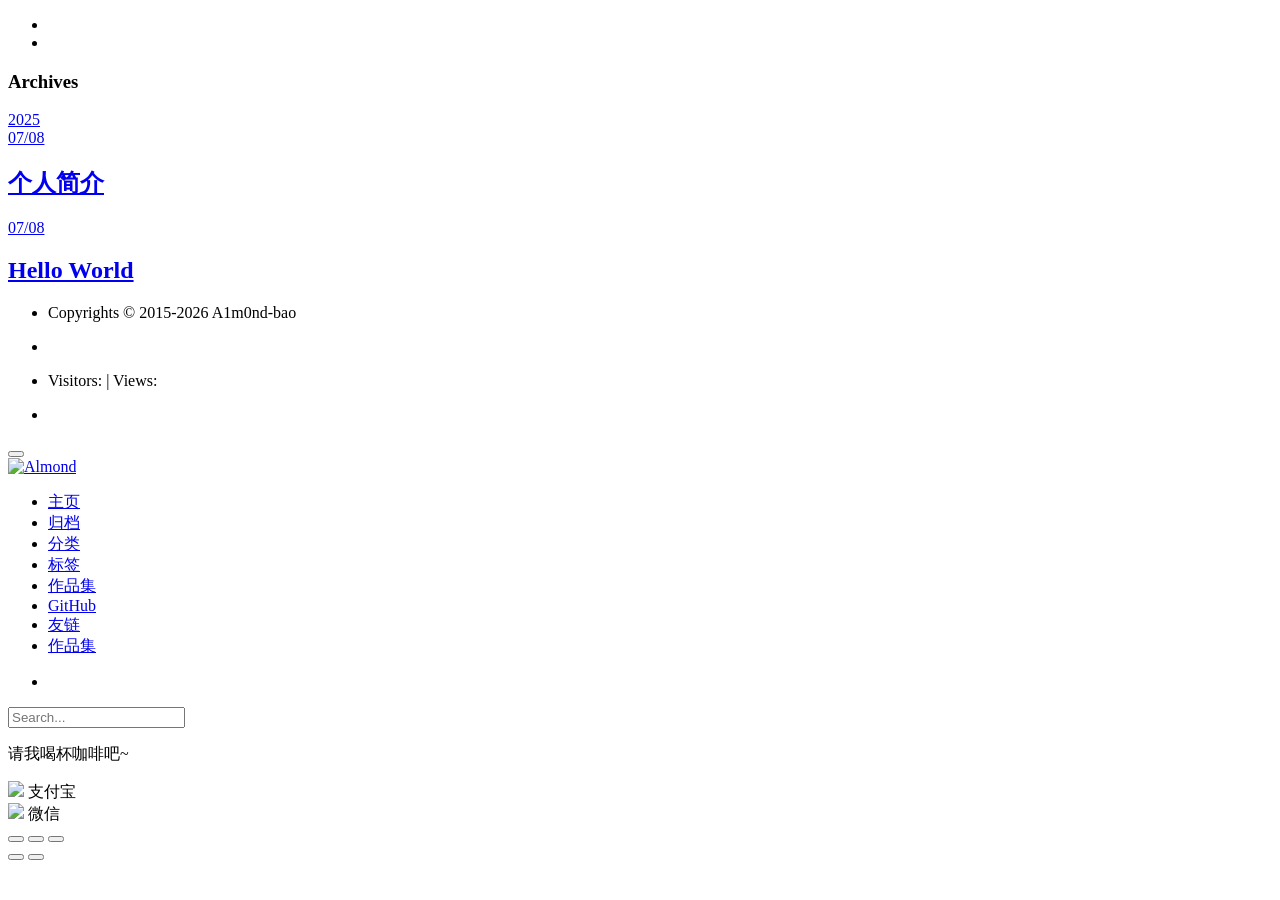
==== archives/index.html @ a608485b "fix: use project site asset paths" ====
<!DOCTYPE html>


<html lang="en">
  

    <head>
      <meta charset="utf-8" />
        
      <meta
        name="viewport"
        content="width=device-width, initial-scale=1, maximum-scale=1"
      />
      <title>Archives |  Almond</title>
  <meta name="generator" content="hexo-theme-ayer">
      
      <link rel="shortcut icon" href="/Almond_blog/favicon.ico" />
       
<link rel="stylesheet" href="/Almond_blog/dist/main.css">

      
<link rel="stylesheet" href="/Almond_blog/css/fonts/remixicon.css">

      
<link rel="stylesheet" href="/Almond_blog/css/custom.css">
 
      <script src="https://cdn.staticfile.org/pace/1.2.4/pace.min.js"></script>
       
 

      <link
        rel="stylesheet"
        href="https://cdn.jsdelivr.net/npm/@sweetalert2/theme-bulma@5.0.1/bulma.min.css"
      />
      <script src="https://cdn.jsdelivr.net/npm/sweetalert2@11.0.19/dist/sweetalert2.min.js"></script>

      <!-- mermaid -->
      
      <style>
        .swal2-styled.swal2-confirm {
          font-size: 1.6rem;
        }
      </style>
    </head>
  </html>
</html>


<body>
  <div id="app">
    
      
      <canvas width="1777" height="841"
        style="position: fixed; left: 0px; top: 0px; z-index: 99999; pointer-events: none;"></canvas>
      
    <main class="content on">
      <section class="outer">
  
  <ul class="ads">
    
        <li>
            <a href="">
                <img src="" width="" alt="">
            </a>
        </li>
    
        <li>
            <a href="">
                <img src="" width="" alt="">
            </a>
        </li>
    
</ul>
  
  
  <article class="articles">
    
    
    <h1 class="page-type-title">Archives</h1>
    
    
  
  
  
  
  
  
  <div class="archives-wrap">
    <div class="archive-year-wrap">
      <a href="/Almond_blog/archives/2025" class="archive-year">2025</a>
    </div>
    <div class="archives">
      
      <article class="archive-article archive-type-post">
  <div class="archive-article-inner">
    <header class="archive-article-header">
      <a href="/Almond_blog/2025/07/08/%E4%B8%AA%E4%BA%BA%E7%AE%80%E4%BB%8B/" class="archive-article-date">
  <time datetime="2025-07-08T03:13:49.000Z" itemprop="datePublished">07/08</time>
</a>
       
<h2 itemprop="name">
  <a class="archive-article-title" href="/Almond_blog/2025/07/08/%E4%B8%AA%E4%BA%BA%E7%AE%80%E4%BB%8B/"
    >个人简介</a> 
</h2>
 

    </header>
    
    
  </div>
</article>
      
  
  
      <article class="archive-article archive-type-post">
  <div class="archive-article-inner">
    <header class="archive-article-header">
      <a href="/Almond_blog/2025/07/08/hello-world/" class="archive-article-date">
  <time datetime="2025-07-08T03:09:22.515Z" itemprop="datePublished">07/08</time>
</a>
       
<h2 itemprop="name">
  <a class="archive-article-title" href="/Almond_blog/2025/07/08/hello-world/"
    >Hello World</a> 
</h2>
 

    </header>
    
    
  </div>
</article>
      
      
    </div>
  </div>
  
  

  
</section>
      <footer class="footer">
  <div class="outer">
    <ul>
      <li>
        Copyrights &copy;
        2015-2026
        <i class="ri-heart-fill heart_icon"></i> A1m0nd-bao
      </li>
    </ul>
    <ul>
      <li>
        
      </li>
    </ul>
    <ul>
      <li>
        
        
        <span>
  <span><i class="ri-user-3-fill"></i>Visitors:<span id="busuanzi_value_site_uv"></span></span>
  <span class="division">|</span>
  <span><i class="ri-eye-fill"></i>Views:<span id="busuanzi_value_page_pv"></span></span>
</span>
        
      </li>
    </ul>
    <ul>
      
    </ul>
    <ul>
      
    </ul>
    <ul>
      <li>
        <!-- cnzz统计 -->
        
        <script type="text/javascript" src='https://s9.cnzz.com/z_stat.php?id=1278069914&amp;web_id=1278069914'></script>
        
      </li>
    </ul>
  </div>
</footer>    
    </main>
    <div class="float_btns">
      <div class="totop" id="totop">
  <i class="ri-arrow-up-line"></i>
</div>

<div class="todark" id="todark">
  <i class="ri-moon-line"></i>
</div>

    </div>
    <aside class="sidebar on">
      <button class="navbar-toggle"></button>
<nav class="navbar">
  
  <div class="logo">
    <a href="/Almond_blog/"><img src="/Almond_blog/images/ayer-side.svg" alt="Almond"></a>
  </div>
  
  <ul class="nav nav-main">
    
    <li class="nav-item">
      <a class="nav-item-link" href="/Almond_blog/">主页</a>
    </li>
    
    <li class="nav-item">
      <a class="nav-item-link" href="/Almond_blog/archives">归档</a>
    </li>
    
    <li class="nav-item">
      <a class="nav-item-link" href="/Almond_blog/categories">分类</a>
    </li>
    
    <li class="nav-item">
      <a class="nav-item-link" href="/Almond_blog/tags">标签</a>
    </li>
    
    <li class="nav-item">
      <a class="nav-item-link" href="/Almond_blog/#projects">作品集</a>
    </li>
    
    <li class="nav-item">
      <a class="nav-item-link" target="_blank" rel="noopener" href="https://github.com/A1m0nd-bao">GitHub</a>
    </li>
    
    <li class="nav-item">
      <a class="nav-item-link" href="/Almond_blog/friends">友链</a>
    </li>
    
    <li class="nav-item">
      <a class="nav-item-link" href="/Almond_blog/#projects">作品集</a>
    </li>
    
  </ul>
</nav>
<nav class="navbar navbar-bottom">
  <ul class="nav">
    <li class="nav-item">
      
      <a class="nav-item-link nav-item-search"  title="Search">
        <i class="ri-search-line"></i>
      </a>
      
      
      <a class="nav-item-link" target="_blank" href="/Almond_blog/atom.xml" title="RSS Feed">
        <i class="ri-rss-line"></i>
      </a>
      
    </li>
  </ul>
</nav>
<div class="search-form-wrap">
  <div class="local-search local-search-plugin">
  <input type="search" id="local-search-input" class="local-search-input" placeholder="Search...">
  <div id="local-search-result" class="local-search-result"></div>
</div>
</div>
    </aside>
    <div id="mask"></div>

<!-- #reward -->
<div id="reward">
  <span class="close"><i class="ri-close-line"></i></span>
  <p class="reward-p"><i class="ri-cup-line"></i>请我喝杯咖啡吧~</p>
  <div class="reward-box">
    
    <div class="reward-item">
      <img class="reward-img" src="/Almond_blog/images/alipay.jpg">
      <span class="reward-type">支付宝</span>
    </div>
    
    
    <div class="reward-item">
      <img class="reward-img" src="/Almond_blog/images/wechat.jpg">
      <span class="reward-type">微信</span>
    </div>
    
  </div>
</div>
    
<script src="/Almond_blog/js/jquery-3.6.0.min.js"></script>
 
<script src="/Almond_blog/js/lazyload.min.js"></script>

<!-- Tocbot -->

<script src="https://cdn.staticfile.org/jquery-modal/0.9.2/jquery.modal.min.js"></script>
<link
  rel="stylesheet"
  href="https://cdn.staticfile.org/jquery-modal/0.9.2/jquery.modal.min.css"
/>
<script src="https://cdn.staticfile.org/justifiedGallery/3.8.1/js/jquery.justifiedGallery.min.js"></script>

<script src="/Almond_blog/dist/main.js"></script>

<!-- ImageViewer -->
 <!-- Root element of PhotoSwipe. Must have class pswp. -->
<div class="pswp" tabindex="-1" role="dialog" aria-hidden="true">

    <!-- Background of PhotoSwipe. 
         It's a separate element as animating opacity is faster than rgba(). -->
    <div class="pswp__bg"></div>

    <!-- Slides wrapper with overflow:hidden. -->
    <div class="pswp__scroll-wrap">

        <!-- Container that holds slides. 
            PhotoSwipe keeps only 3 of them in the DOM to save memory.
            Don't modify these 3 pswp__item elements, data is added later on. -->
        <div class="pswp__container">
            <div class="pswp__item"></div>
            <div class="pswp__item"></div>
            <div class="pswp__item"></div>
        </div>

        <!-- Default (PhotoSwipeUI_Default) interface on top of sliding area. Can be changed. -->
        <div class="pswp__ui pswp__ui--hidden">

            <div class="pswp__top-bar">

                <!--  Controls are self-explanatory. Order can be changed. -->

                <div class="pswp__counter"></div>

                <button class="pswp__button pswp__button--close" title="Close (Esc)"></button>

                <button class="pswp__button pswp__button--share" style="display:none" title="Share"></button>

                <button class="pswp__button pswp__button--fs" title="Toggle fullscreen"></button>

                <button class="pswp__button pswp__button--zoom" title="Zoom in/out"></button>

                <!-- Preloader demo http://codepen.io/dimsemenov/pen/yyBWoR -->
                <!-- element will get class pswp__preloader--active when preloader is running -->
                <div class="pswp__preloader">
                    <div class="pswp__preloader__icn">
                        <div class="pswp__preloader__cut">
                            <div class="pswp__preloader__donut"></div>
                        </div>
                    </div>
                </div>
            </div>

            <div class="pswp__share-modal pswp__share-modal--hidden pswp__single-tap">
                <div class="pswp__share-tooltip"></div>
            </div>

            <button class="pswp__button pswp__button--arrow--left" title="Previous (arrow left)">
            </button>

            <button class="pswp__button pswp__button--arrow--right" title="Next (arrow right)">
            </button>

            <div class="pswp__caption">
                <div class="pswp__caption__center"></div>
            </div>

        </div>

    </div>

</div>

<link rel="stylesheet" href="https://cdn.staticfile.org/photoswipe/4.1.3/photoswipe.min.css">
<link rel="stylesheet" href="https://cdn.staticfile.org/photoswipe/4.1.3/default-skin/default-skin.min.css">
<script src="https://cdn.staticfile.org/photoswipe/4.1.3/photoswipe.min.js"></script>
<script src="https://cdn.staticfile.org/photoswipe/4.1.3/photoswipe-ui-default.min.js"></script>

<script>
    function viewer_init() {
        let pswpElement = document.querySelectorAll('.pswp')[0];
        let $imgArr = document.querySelectorAll(('.article-entry img:not(.reward-img)'))

        $imgArr.forEach(($em, i) => {
            $em.onclick = () => {
                // slider展开状态
                // todo: 这样不好，后面改成状态
                if (document.querySelector('.left-col.show')) return
                let items = []
                $imgArr.forEach(($em2, i2) => {
                    let img = $em2.getAttribute('data-idx', i2)
                    let src = $em2.getAttribute('data-target') || $em2.getAttribute('src')
                    let title = $em2.getAttribute('alt')
                    // 获得原图尺寸
                    const image = new Image()
                    image.src = src
                    items.push({
                        src: src,
                        w: image.width || $em2.width,
                        h: image.height || $em2.height,
                        title: title
                    })
                })
                var gallery = new PhotoSwipe(pswpElement, PhotoSwipeUI_Default, items, {
                    index: parseInt(i)
                });
                gallery.init()
            }
        })
    }
    viewer_init()
</script> 
<!-- MathJax -->

<!-- Katex -->

<!-- busuanzi  -->
 
<script src="/Almond_blog/js/busuanzi-2.3.pure.min.js"></script>
 
<!-- ClickLove -->

<!-- ClickBoom1 -->

<!-- ClickBoom2 -->
 
<script src="/Almond_blog/js/clickBoom2.js"></script>
 
<!-- CodeCopy -->
 
<link rel="stylesheet" href="/Almond_blog/css/clipboard.css">
 <script src="https://cdn.staticfile.org/clipboard.js/2.0.10/clipboard.min.js"></script>
<script>
  function wait(callback, seconds) {
    var timelag = null;
    timelag = window.setTimeout(callback, seconds);
  }
  !function (e, t, a) {
    var initCopyCode = function(){
      var copyHtml = '';
      copyHtml += '<button class="btn-copy" data-clipboard-snippet="">';
      copyHtml += '<i class="ri-file-copy-2-line"></i><span>COPY</span>';
      copyHtml += '</button>';
      $(".highlight .code pre").before(copyHtml);
      $(".article pre code").before(copyHtml);
      var clipboard = new ClipboardJS('.btn-copy', {
        target: function(trigger) {
          return trigger.nextElementSibling;
        }
      });
      clipboard.on('success', function(e) {
        let $btn = $(e.trigger);
        $btn.addClass('copied');
        let $icon = $($btn.find('i'));
        $icon.removeClass('ri-file-copy-2-line');
        $icon.addClass('ri-checkbox-circle-line');
        let $span = $($btn.find('span'));
        $span[0].innerText = 'COPIED';
        
        wait(function () { // 等待两秒钟后恢复
          $icon.removeClass('ri-checkbox-circle-line');
          $icon.addClass('ri-file-copy-2-line');
          $span[0].innerText = 'COPY';
        }, 2000);
      });
      clipboard.on('error', function(e) {
        e.clearSelection();
        let $btn = $(e.trigger);
        $btn.addClass('copy-failed');
        let $icon = $($btn.find('i'));
        $icon.removeClass('ri-file-copy-2-line');
        $icon.addClass('ri-time-line');
        let $span = $($btn.find('span'));
        $span[0].innerText = 'COPY FAILED';
        
        wait(function () { // 等待两秒钟后恢复
          $icon.removeClass('ri-time-line');
          $icon.addClass('ri-file-copy-2-line');
          $span[0].innerText = 'COPY';
        }, 2000);
      });
    }
    initCopyCode();
  }(window, document);
</script>
 
<!-- CanvasBackground -->

<script>
  if (window.mermaid) {
    mermaid.initialize({ theme: "forest" });
  }
</script>


    
    

  </div>
</body>

</html>
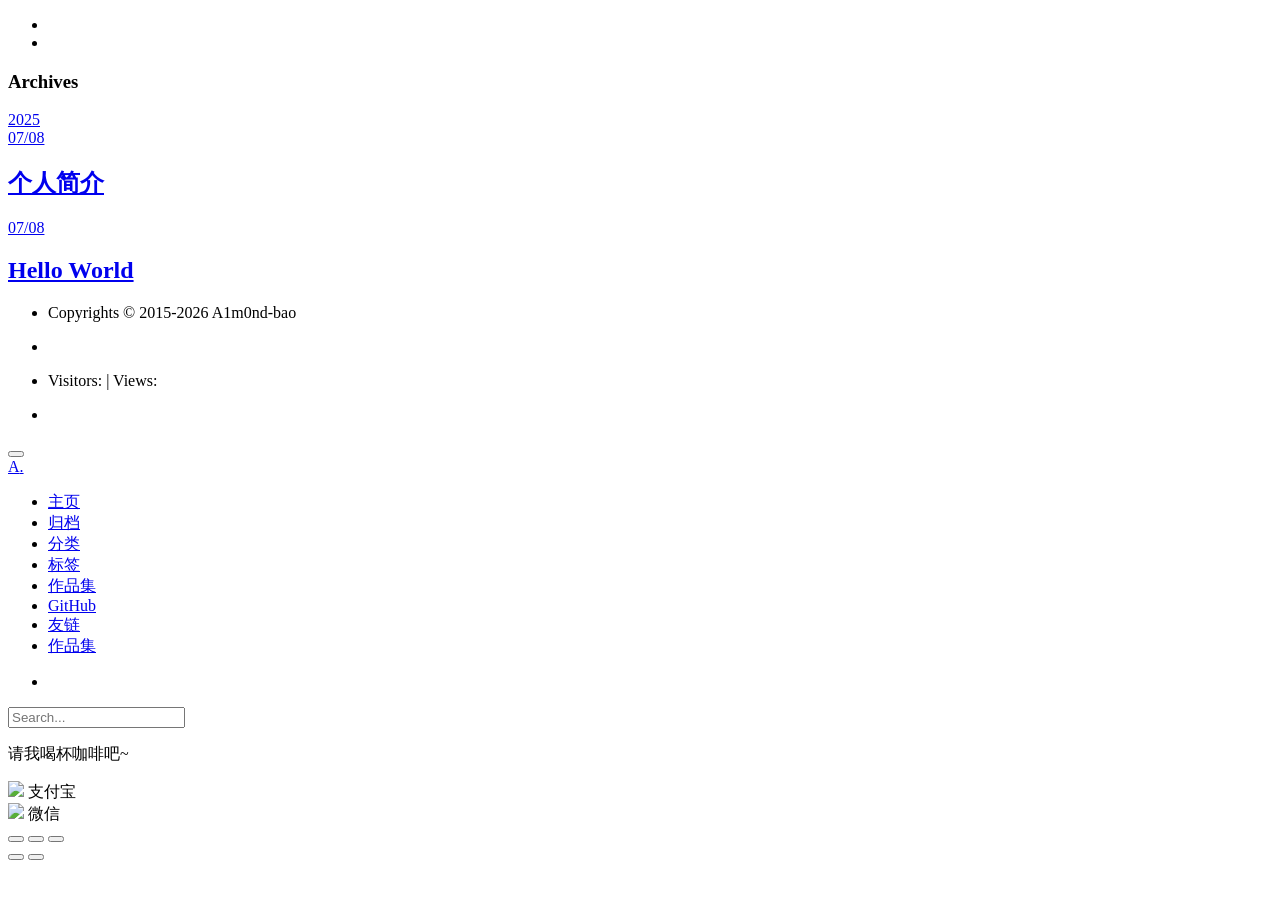
==== commit f3b5934a: "feat: replace default blog branding" ====
--- a/archives/index.html
+++ b/archives/index.html
@@ -14,7 +14,8 @@
       <title>Archives |  Almond</title>
   <meta name="generator" content="hexo-theme-ayer">
       
-      <link rel="shortcut icon" href="/Almond_blog/favicon.ico" />
+      <link rel="icon" type="image/svg+xml" href="/Almond_blog/images/almond-mark.svg?v=1" />
+      <link rel="shortcut icon" href="/Almond_blog/images/almond-mark.svg?v=1" />
        
 <link rel="stylesheet" href="/Almond_blog/dist/main.css">
 
@@ -22,7 +23,7 @@
 <link rel="stylesheet" href="/Almond_blog/css/fonts/remixicon.css">
 
       
-<link rel="stylesheet" href="/Almond_blog/css/custom.css">
+<link rel="stylesheet" href="/Almond_blog/css/custom.css?v=brand-1">
  
       <script src="https://cdn.staticfile.org/pace/1.2.4/pace.min.js"></script>
        
@@ -197,7 +198,7 @@
 <nav class="navbar">
   
   <div class="logo">
-    <a href="/Almond_blog/"><img src="/Almond_blog/images/ayer-side.svg" alt="Almond"></a>
+    <a href="/Almond_blog/" aria-label="Almond 首页"><span class="almond-logo-mark" aria-hidden="true">A<span>.</span></span></a>
   </div>
   
   <ul class="nav nav-main">
@@ -492,4 +493,4 @@
   </div>
 </body>
 
-</html>+</html>
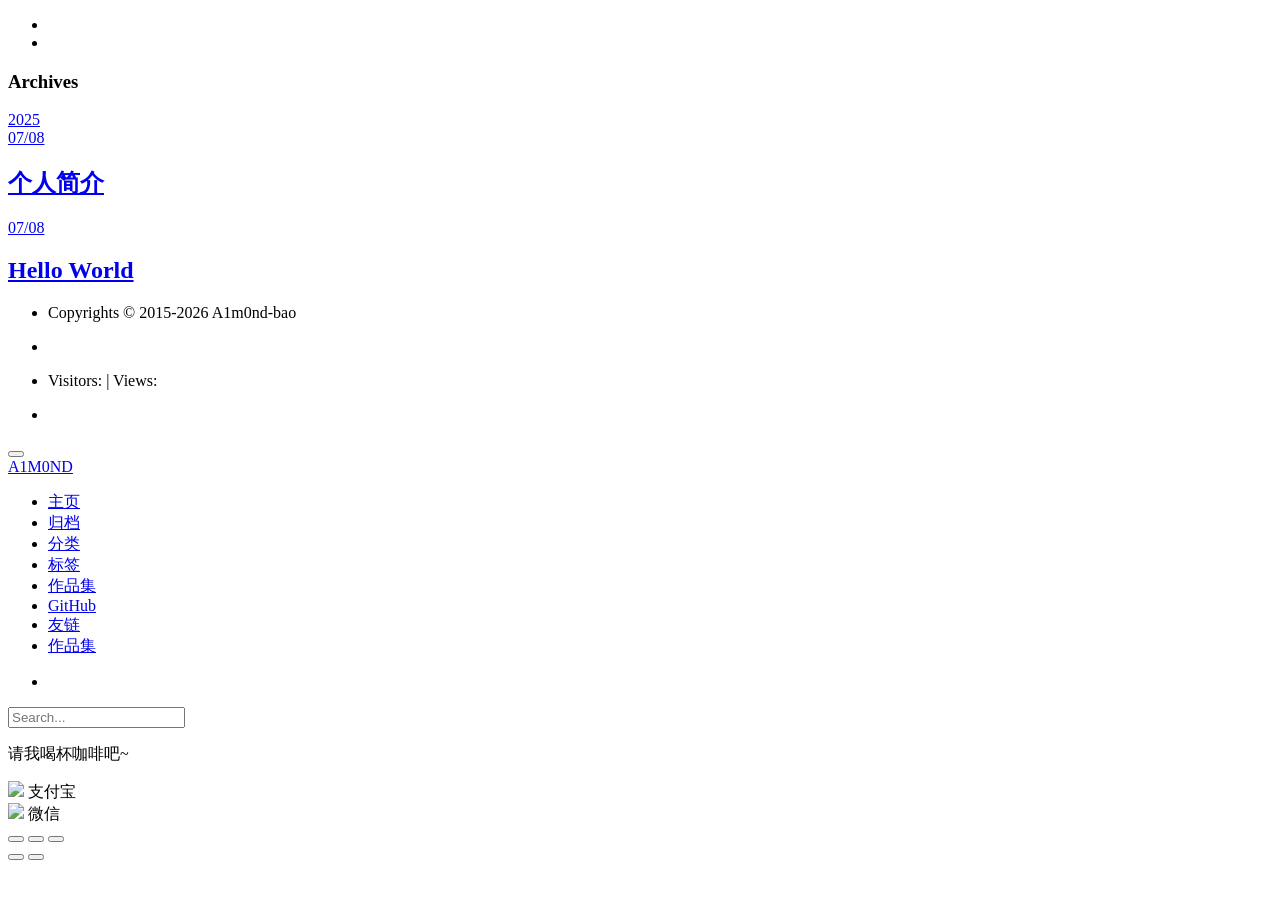
==== commit 868449ab: "perf: speed up images and refine personal mark" ====
--- a/archives/index.html
+++ b/archives/index.html
@@ -14,8 +14,8 @@
       <title>Archives |  Almond</title>
   <meta name="generator" content="hexo-theme-ayer">
       
-      <link rel="icon" type="image/svg+xml" href="/Almond_blog/images/almond-mark.svg?v=1" />
-      <link rel="shortcut icon" href="/Almond_blog/images/almond-mark.svg?v=1" />
+      <link rel="icon" type="image/svg+xml" href="/Almond_blog/images/almond-mark.svg?v=2" />
+      <link rel="shortcut icon" href="/Almond_blog/images/almond-mark.svg?v=2" />
        
 <link rel="stylesheet" href="/Almond_blog/dist/main.css">
 
@@ -23,7 +23,7 @@
 <link rel="stylesheet" href="/Almond_blog/css/fonts/remixicon.css">
 
       
-<link rel="stylesheet" href="/Almond_blog/css/custom.css?v=brand-1">
+<link rel="stylesheet" href="/Almond_blog/css/custom.css?v=brand-2">
  
       <script src="https://cdn.staticfile.org/pace/1.2.4/pace.min.js"></script>
        
@@ -198,7 +198,7 @@
 <nav class="navbar">
   
   <div class="logo">
-    <a href="/Almond_blog/" aria-label="Almond 首页"><span class="almond-logo-mark" aria-hidden="true">A<span>.</span></span></a>
+    <a href="/Almond_blog/" aria-label="Almond 首页"><span class="almond-logo-mark" aria-hidden="true">A1M0ND</span></a>
   </div>
   
   <ul class="nav nav-main">
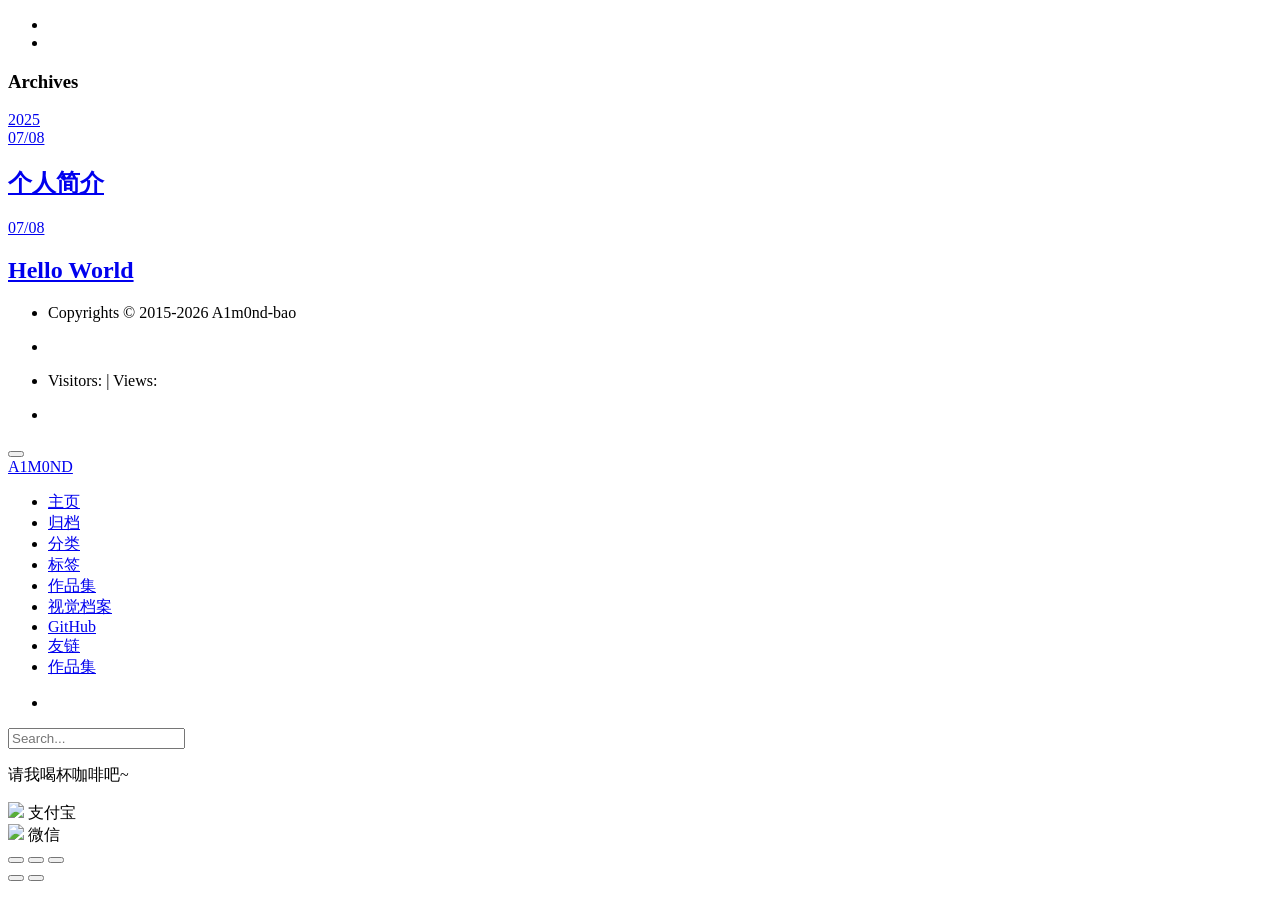
==== commit 716c1384: "feat: add visual archive page" ====
--- a/archives/index.html
+++ b/archives/index.html
@@ -23,7 +23,7 @@
 <link rel="stylesheet" href="/Almond_blog/css/fonts/remixicon.css">
 
       
-<link rel="stylesheet" href="/Almond_blog/css/custom.css?v=brand-2">
+<link rel="stylesheet" href="/Almond_blog/css/custom.css?v=brand-3">
  
       <script src="https://cdn.staticfile.org/pace/1.2.4/pace.min.js"></script>
        
@@ -221,6 +221,9 @@
     
     <li class="nav-item">
       <a class="nav-item-link" href="/Almond_blog/#projects">作品集</a>
+    </li>
+    <li class="nav-item">
+      <a class="nav-item-link" href="/Almond_blog/visual-archive/">视觉档案</a>
     </li>
     
     <li class="nav-item">
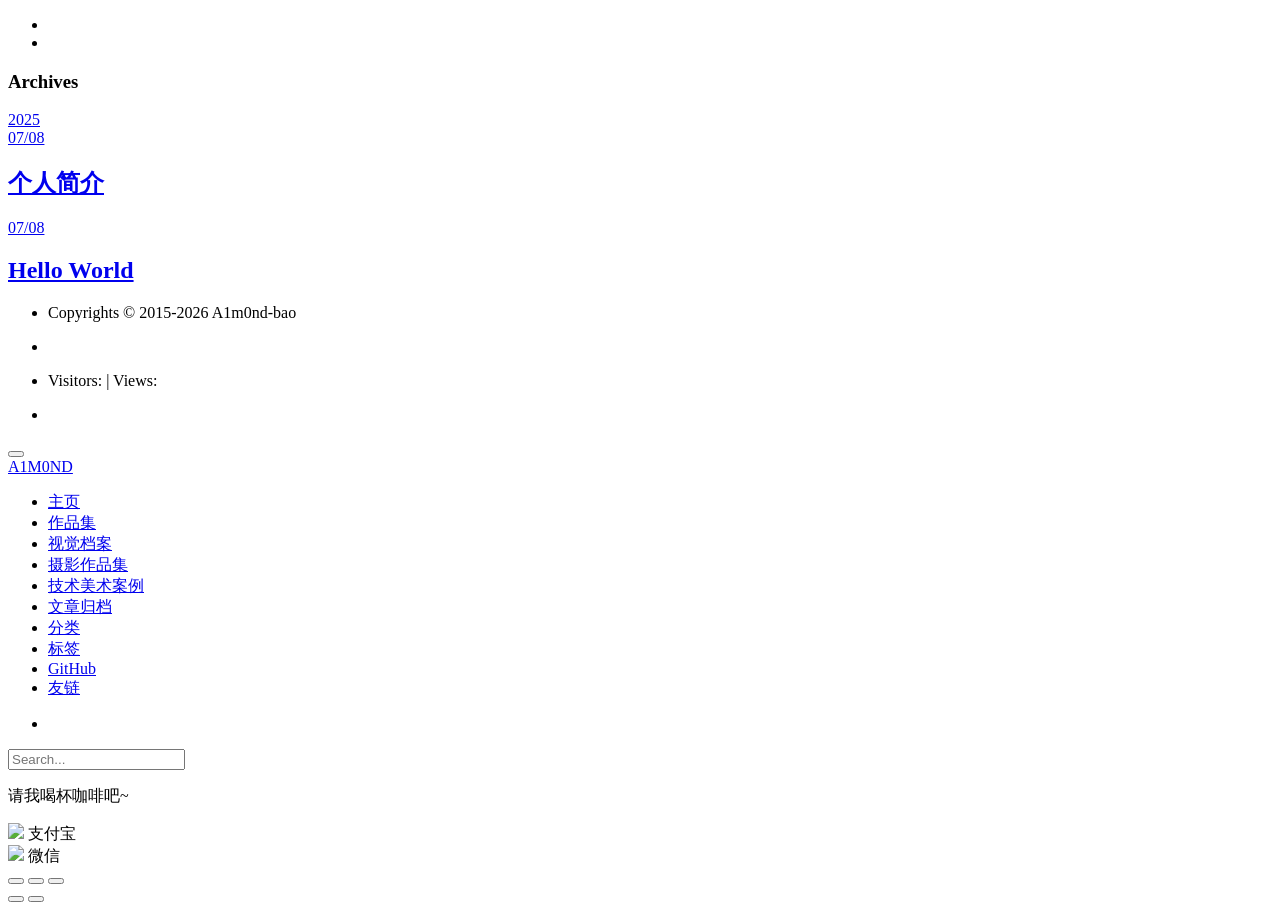
==== commit c1c39e88: "fix: organize portfolio navigation" ====
--- a/archives/index.html
+++ b/archives/index.html
@@ -49,7 +49,7 @@
 
 <body>
   <div id="app">
-    
+
       
       <canvas width="1777" height="841"
         style="position: fixed; left: 0px; top: 0px; z-index: 99999; pointer-events: none;"></canvas>
@@ -206,9 +206,22 @@
     <li class="nav-item">
       <a class="nav-item-link" href="/Almond_blog/">主页</a>
     </li>
-    
-    <li class="nav-item">
-      <a class="nav-item-link" href="/Almond_blog/archives">归档</a>
+
+    <li class="nav-item">
+      <a class="nav-item-link" href="/Almond_blog/#projects">作品集</a>
+    </li>
+    <li class="nav-item">
+      <a class="nav-item-link" href="/Almond_blog/visual-archive/">视觉档案</a>
+    </li>
+    <li class="nav-item">
+      <a class="nav-item-link" href="/Almond_blog/visual-archive/photography/">摄影作品集</a>
+    </li>
+    <li class="nav-item">
+      <a class="nav-item-link" href="/Almond_blog/visual-archive/tech-art/">技术美术案例</a>
+    </li>
+
+    <li class="nav-item">
+      <a class="nav-item-link" href="/Almond_blog/archives">文章归档</a>
     </li>
     
     <li class="nav-item">
@@ -220,22 +233,11 @@
     </li>
     
     <li class="nav-item">
-      <a class="nav-item-link" href="/Almond_blog/#projects">作品集</a>
-    </li>
-    <li class="nav-item">
-      <a class="nav-item-link" href="/Almond_blog/visual-archive/">视觉档案</a>
-    </li>
-    
-    <li class="nav-item">
       <a class="nav-item-link" target="_blank" rel="noopener" href="https://github.com/A1m0nd-bao">GitHub</a>
     </li>
-    
+
     <li class="nav-item">
       <a class="nav-item-link" href="/Almond_blog/friends">友链</a>
-    </li>
-    
-    <li class="nav-item">
-      <a class="nav-item-link" href="/Almond_blog/#projects">作品集</a>
     </li>
     
   </ul>
